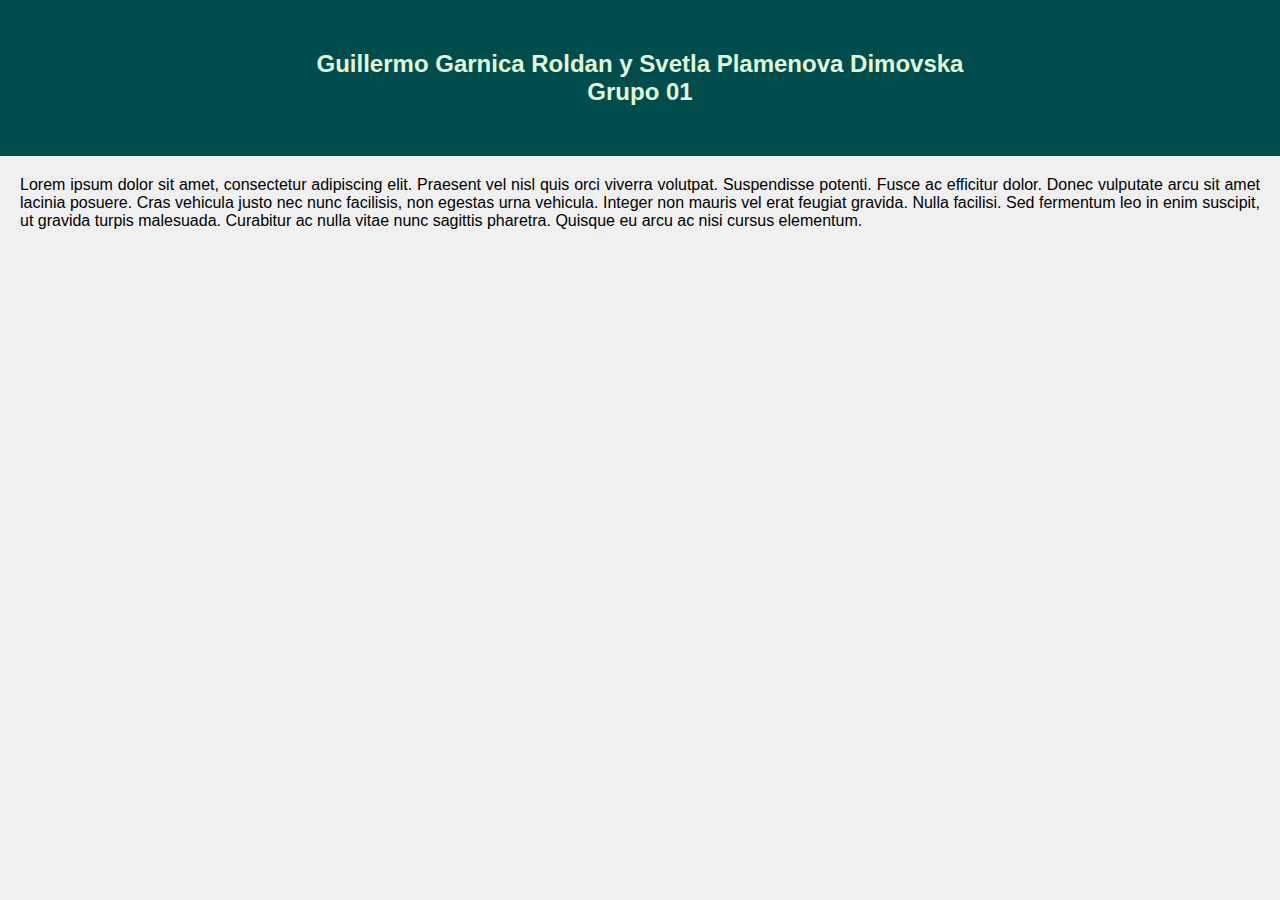
==== index.html @ 8f4bc354 "añadido el js" ====
<!DOCTYPE html>
<html lang="es">
<head>
    <meta charset="UTF-8">
    <meta name="viewport" content="width=device-width, initial-scale=1.0">
    <title>Guillermo y Svetla - Grupo 01</title>
    <link rel="stylesheet" href="./styles.css">
</head>
<body>
    <div class="container">
        <h1>Guillermo Garnica Roldan y Svetla Plamenova Dimovska<br>Grupo 01</h1>
    </div>
    <p>
        Lorem ipsum dolor sit amet, consectetur adipiscing elit. Praesent vel nisl quis orci viverra volutpat.
        Suspendisse potenti. Fusce ac efficitur dolor. Donec vulputate arcu sit amet lacinia posuere.
        Cras vehicula justo nec nunc facilisis, non egestas urna vehicula. Integer non mauris vel erat feugiat gravida.
        Nulla facilisi. Sed fermentum leo in enim suscipit, ut gravida turpis malesuada. Curabitur ac nulla vitae nunc sagittis pharetra.
        Quisque eu arcu ac nisi cursus elementum.
    </p>
</body>
</html>
---- styles.css ----
body {
    font-family: Arial, sans-serif;
    background-color: #f0f0f0;
    margin: 0;
    padding: 0;
}

.container {
    background-color: #014d4e; /* Azul-verdoso oscuro */
    text-align: center;
    padding: 50px 0;
}

h1 {
    color: #e1f7d5; /* Color armonioso con el fondo */
    font-size: 24px;
    margin: 0;
}

p {
    color: #000;
    font-size: 16px;
    margin: 20px;
    text-align: justify;
}
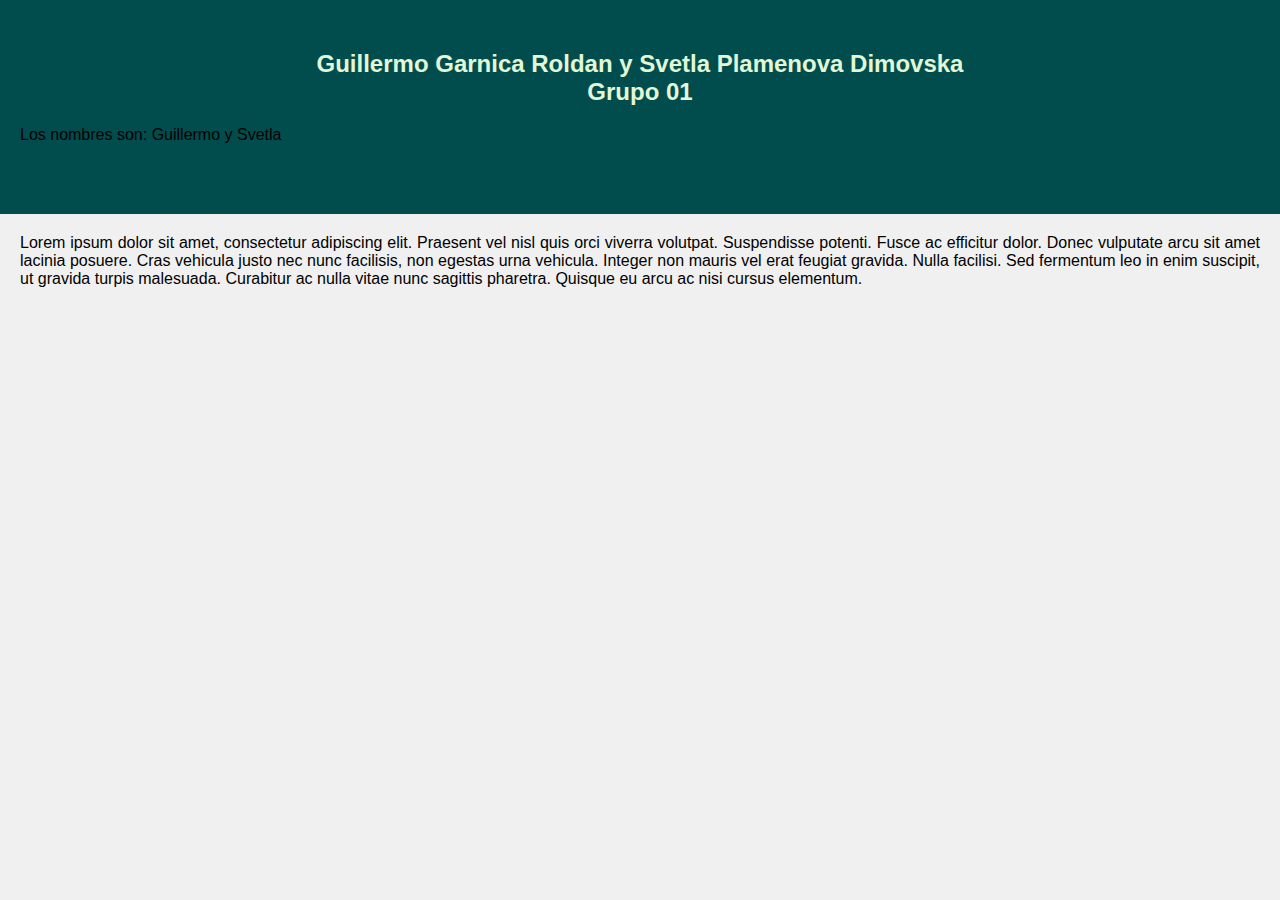
==== commit c7cdcf66: "correccion contenido en index y borrado webpage" ====
--- a/index.html
+++ b/index.html
@@ -17,5 +17,8 @@
         Nulla facilisi. Sed fermentum leo in enim suscipit, ut gravida turpis malesuada. Curabitur ac nulla vitae nunc sagittis pharetra.
         Quisque eu arcu ac nisi cursus elementum.
     </p>
+
+    <!-- Enlace al archivo JavaScript externo -->
+    <script src="./script.js"></script>
 </body>
 </html>
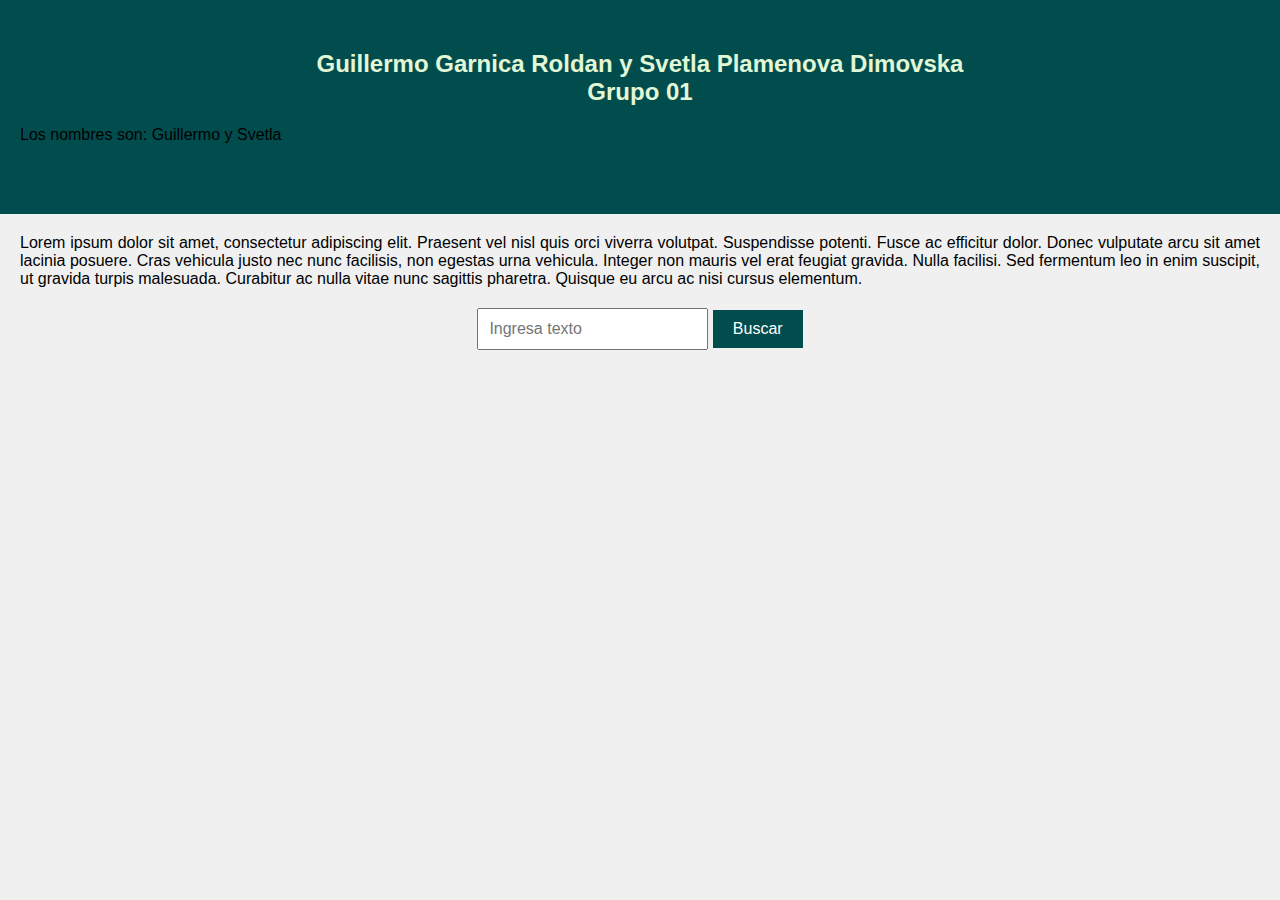
==== commit 4a23c585: "avances significativvos de añadir un boton y texto de buscar" ====
--- a/index.html
+++ b/index.html
@@ -18,6 +18,12 @@
         Quisque eu arcu ac nisi cursus elementum.
     </p>
 
+    <!-- Añadir un cuadro de texto y un botón -->
+    <div class="input-container">
+        <input type="text" id="inputBuscar" placeholder="Ingresa texto">
+        <button id="btnBuscar">Buscar</button>
+    </div>
+
     <!-- Enlace al archivo JavaScript externo -->
     <script src="./script.js"></script>
 </body>
--- a/styles.css
+++ b/styles.css
@@ -23,3 +23,27 @@
     margin: 20px;
     text-align: justify;
 }
+
+/* Estilos para el cuadro de texto y el botón */
+.input-container {
+    text-align: center;
+    margin: 20px;
+}
+
+#inputBuscar {
+    padding: 10px;
+    font-size: 16px;
+}
+
+#btnBuscar {
+    padding: 10px 20px;
+    font-size: 16px;
+    background-color: #014d4e;
+    color: white;
+    border: none;
+    cursor: pointer;
+}
+
+#btnBuscar:hover {
+    background-color: #01393b;
+}
